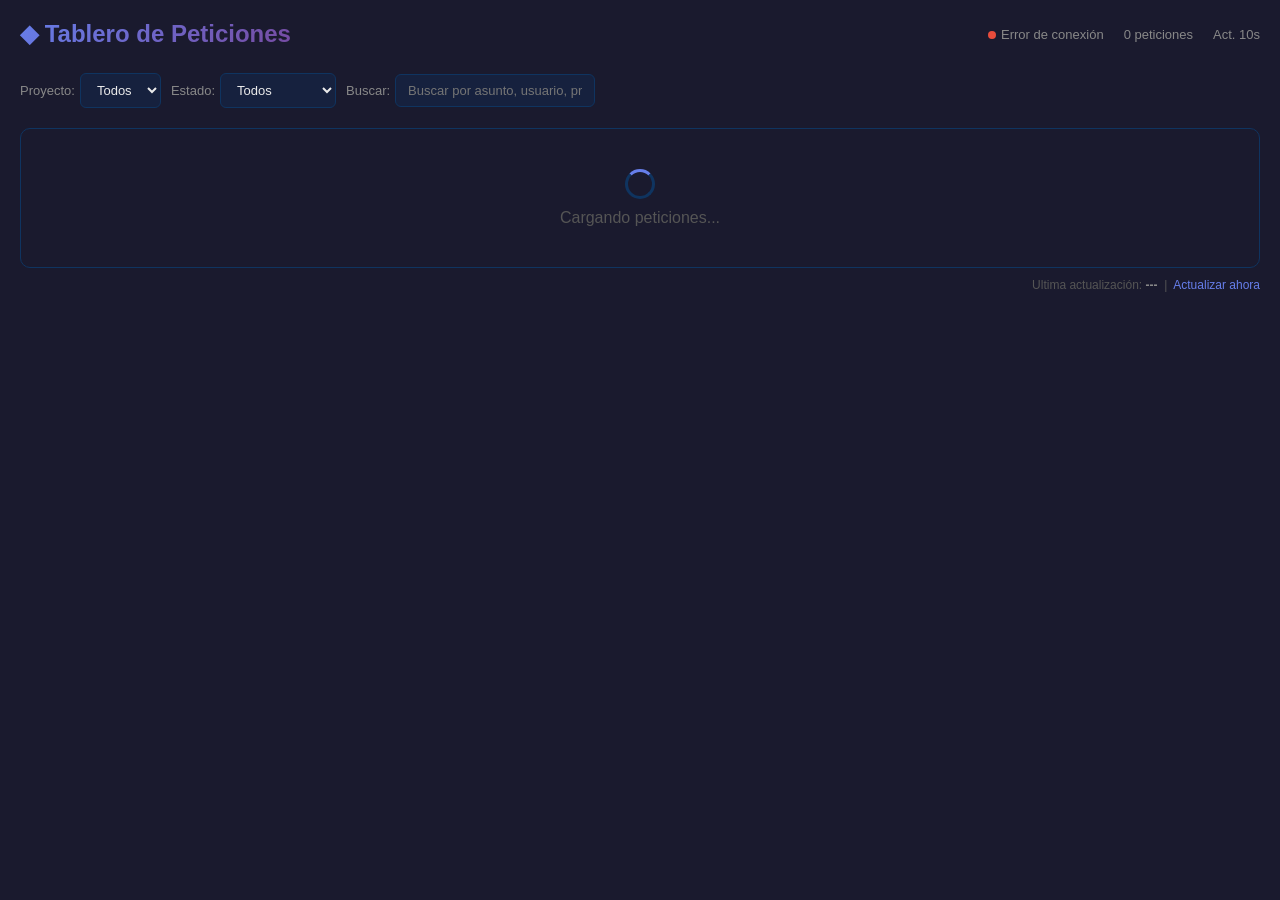
==== redmine/nginx/dashboard/index.html @ 4fbcb76f "feat: dashboard público de peticiones Redmine con colores y alertas - Dashboard HTML+JS que consume " ====
<!DOCTYPE html>
<html lang="es">
<head>
<meta charset="UTF-8">
<meta name="viewport" content="width=device-width, initial-scale=1.0">
<title>Redmine - Tablero de Peticiones</title>
<style>
*{margin:0;padding:0;box-sizing:border-box}
body{font-family:-apple-system,BlinkMacSystemFont,'Segoe UI',Roboto,sans-serif;background:#1a1a2e;color:#eaeaea;padding:20px}

/* Alertas */
#alert-container{position:fixed;top:0;left:0;right:0;z-index:1000}
.alert{background:#e74c3c;color:#fff;padding:15px 20px;text-align:center;font-size:16px;font-weight:600;
  box-shadow:0 4px 15px rgba(231,76,60,.4);animation:slideDown .5s ease;cursor:pointer}
.alert:hover{opacity:.9}
.alert.success{background:#27ae60;box-shadow:0 4px 15px rgba(39,174,96,.4)}
.alert.info{background:#3498db;box-shadow:0 4px 15px rgba(52,152,219,.4)}
@keyframes slideDown{from{transform:translateY(-100%)}to{transform:translateY(0)}}

/* Header */
.header{display:flex;justify-content:space-between;align-items:center;margin-bottom:25px;flex-wrap:wrap;gap:10px}
.header h1{font-size:24px;font-weight:700;background:linear-gradient(135deg,#667eea,#764ba2);-webkit-background-clip:text;
  -webkit-text-fill-color:transparent;background-clip:text}
.header .status-bar{display:flex;gap:20px;align-items:center;font-size:13px;color:#888}
.header .status-bar .dot{width:8px;height:8px;border-radius:50%;display:inline-block;margin-right:5px}
.header .status-bar .dot.green{background:#27ae60;animation:pulse 2s infinite}
.header .status-bar .dot.red{background:#e74c3c}
@keyframes pulse{0%{opacity:1}50%{opacity:.4}100%{opacity:1}}

/* Filtros */
.filters{display:flex;gap:10px;margin-bottom:20px;flex-wrap:wrap}
.filters select,.filters input{background:#16213e;border:1px solid #0f3460;color:#eaeaea;padding:8px 12px;
  border-radius:6px;font-size:13px;outline:none;transition:border .2s}
.filters select:focus,.filters input:focus{border-color:#667eea}
.filters input{flex:1;min-width:200px}
.filters label{font-size:13px;color:#888;display:flex;align-items:center;gap:5px}

/* Tabla */
.table-container{overflow-x:auto;border-radius:10px;border:1px solid #0f3460}
table{width:100%;border-collapse:collapse;font-size:14px}
thead{background:#16213e}
th{padding:12px 15px;text-align:left;font-size:12px;text-transform:uppercase;letter-spacing:.5px;color:#888;font-weight:600;
  cursor:pointer;user-select:none;white-space:nowrap}
th:hover{color:#eaeaea}
th .sort{font-size:10px;margin-left:3px}
td{padding:10px 15px;border-top:1px solid #0f3460;vertical-align:middle}
tr:hover td{background:rgba(102,126,234,.08)}
tr.new-row{animation:highlight 2s ease}
@keyframes highlight{0%{background:rgba(39,174,96,.2)}100%{background:transparent}}
tr.changed{animation:flash 2s ease}
@keyframes flash{0%{background:rgba(231,76,60,.2)}100%{background:transparent}}

/* Status badges */
.badge{display:inline-block;padding:4px 10px;border-radius:20px;font-size:12px;font-weight:600;white-space:nowrap}
.badge-nueva{background:#3498db;color:#fff}
.badge-iniciada{background:#f39c12;color:#fff}
.badge-en-revision{background:#9b59b6;color:#fff}
.badge-en-espera{background:#7f8c8d;color:#fff}
.badge-terminada{background:#27ae60;color:#fff}
.badge-cerrada{background:#2c3e50;color:#fff}

/* Priority */
.priority{font-size:12px;font-weight:600;padding:2px 8px;border-radius:4px}
.p-low{color:#27ae60}.p-normal{color:#f39c12}.p-high{color:#e67e22}.p-urgent{color:#e74c3c}.p-immediate{color:#c0392b;font-weight:800}

/* Proyecto badge */
.project-badge{font-size:11px;padding:2px 8px;border-radius:4px;background:#0f3460;color:#eaeaea;white-space:nowrap}

/* Responsive */
@media(max-width:768px){
  body{padding:10px}
  .header h1{font-size:18px}
  th,td{padding:8px 10px;font-size:12px}
}

/* Empty state */
.empty{text-align:center;padding:60px 20px;color:#555}
.empty .icon{font-size:48px;margin-bottom:15px}

/* Loading */
.loading{text-align:center;padding:40px;color:#555}
.spinner{width:30px;height:30px;border:3px solid #0f3460;border-top-color:#667eea;border-radius:50%;animation:spin .8s linear infinite;margin:0 auto 10px}
@keyframes spin{to{transform:rotate(360deg)}}

/* Last updated */
.last-updated{text-align:right;font-size:12px;color:#555;margin-top:10px}
.last-updated .time{color:#888;font-weight:600}

/* Notificacion browser */
.notification-banner{position:fixed;bottom:20px;right:20px;background:#16213e;border:1px solid #0f3460;
  border-radius:10px;padding:15px 20px;max-width:350px;box-shadow:0 4px 20px rgba(0,0,0,.4);z-index:999;
  display:none;animation:slideUp .3s ease}
@keyframes slideUp{from{transform:translateY(20px);opacity:0}to{transform:translateY(0);opacity:1}}
.notification-banner.show{display:block}
.notification-banner .title{font-size:14px;font-weight:600;color:#667eea;margin-bottom:5px}
.notification-banner .msg{font-size:13px;color:#ccc}
.notification-banner .close{position:absolute;top:8px;right:10px;background:none;border:none;color:#888;cursor:pointer;font-size:16px}
</style>
</head>
<body>

<div id="alert-container"></div>
<div id="notification-banner" class="notification-banner">
  <button class="close" onclick="this.parentElement.classList.remove('show')">&times;</button>
  <div class="title" id="notif-title"></div>
  <div class="msg" id="notif-msg"></div>
</div>

<div class="header">
  <h1>&#9670; Tablero de Peticiones</h1>
  <div class="status-bar">
    <span><span class="dot green" id="status-dot"></span><span id="status-text">Conectando...</span></span>
    <span id="issue-count">0 peticiones</span>
    <span id="update-interval">Act. 10s</span>
  </div>
</div>

<div class="filters">
  <label>Proyecto:
    <select id="filter-project" onchange="applyFilters()">
      <option value="">Todos</option>
    </select>
  </label>
  <label>Estado:
    <select id="filter-status" onchange="applyFilters()">
      <option value="">Todos</option>
      <option value="Nueva">Nueva</option>
      <option value="Iniciada">Iniciada</option>
      <option value="En Revisi&oacute;n">En Revisi&oacute;n</option>
      <option value="En Espera">En Espera</option>
      <option value="Terminada">Terminada</option>
      <option value="Cerrada">Cerrada</option>
    </select>
  </label>
  <label>Buscar:
    <input type="text" id="filter-search" placeholder="Buscar por asunto, usuario, proyecto..." oninput="applyFilters()">
  </label>
</div>

<div id="table-container" class="table-container">
  <div class="loading" id="loading-state">
    <div class="spinner"></div>
    <div>Cargando peticiones...</div>
  </div>
</div>

<div class="last-updated">
  Ultima actualizaci&oacute;n: <span class="time" id="last-updated">---</span>
  &nbsp;|&nbsp; <a href="#" onclick="forceRefresh();return false" style="color:#667eea;text-decoration:none">Actualizar ahora</a>
</div>

<script>
const API_KEY = '9fff064f6e505e02530a806279a2594ef5aa90e9';
const API_BASE = window.location.origin;
const POLL_INTERVAL = 10000;

let allIssues = [];
let previousHash = '';
let knownChanges = [];
let pollTimer = null;
let isFirstLoad = true;

// Map status names to CSS classes
function statusClass(name) {
  const map = {'Nueva':'nueva','Iniciada':'iniciada','En Revisi\u00f3n':'en-revision','En Espera':'en-espera','Terminada':'terminada','Cerrada':'cerrada'};
  return 'badge-'+ (map[name]||'nueva');
}

// Priority display
function priorityHtml(p) {
  const classes = {1:'p-low',2:'p-normal',3:'p-high',4:'p-urgent',5:'p-immediate'};
  const names = {1:'Baja',2:'Normal',3:'Alta',4:'Urgente',5:'Inmediata'};
  return '<span class="priority '+ (classes[p]||'p-normal') +'">'+ (names[p]||p) +'</span>';
}

// Time ago
function timeAgo(dateStr) {
  const diff = Date.now() - new Date(dateStr).getTime();
  const mins = Math.floor(diff/60000);
  if(mins<1) return 'ahora';
  if(mins<60) return mins+'m';
  const hrs = Math.floor(mins/60);
  if(hrs<24) return hrs+'h '+ (mins%60) +'m';
  return Math.floor(hrs/24)+'d';
}

// Show alert
function showAlert(msg, type) {
  const el = document.createElement('div');
  el.className = 'alert '+(type||'');
  el.textContent = msg;
  el.onclick = function(){this.remove()};
  document.getElementById('alert-container').appendChild(el);
  setTimeout(() => {if(el.parentNode) el.remove()}, 8000);
}

// Show notification banner
function showNotification(title, msg) {
  const banner = document.getElementById('notification-banner');
  document.getElementById('notif-title').textContent = title;
  document.getElementById('notif-msg').textContent = msg;
  banner.classList.add('show');
  setTimeout(() => banner.classList.remove('show'), 10000);
}

// Compute hash of current issue states
function computeHash(issues) {
  return issues.map(i => i.id+':'+i.status.name+':'+i.assigned_to+':'+i.subject).join('|');
}

// Detect and report changes
function detectChanges(newIssues) {
  const hash = computeHash(newIssues);
  if (isFirstLoad && hash) {
    previousHash = hash;
    isFirstLoad = false;
    return [];
  }
  if (hash === previousHash) return [];
  
  const changes = [];
  const oldMap = {};
  
  // Build old map from previous issues stored in session
  const oldIssues = JSON.parse(sessionStorage.getItem('rm_issues')||'[]');
  oldIssues.forEach(i => oldMap[i.id] = i);
  
  newIssues.forEach(issue => {
    if (oldMap[issue.id]) {
      if (oldMap[issue.id].status.name !== issue.status.name) {
        changes.push({
          type: 'status',
          issue: issue,
          from: oldMap[issue.id].status.name,
          to: issue.status.name,
          project: issue.project
        });
      }
    } else {
      changes.push({
        type: 'new',
        issue: issue,
        project: issue.project
      });
    }
  });
  
  previousHash = hash;
  return changes;
}

// Fetch issues from Redmine API
async function fetchIssues() {
  const url = API_BASE + '/issues.json?status_id=*&sort=updated_on:desc&limit=100&include=project,status,priority,author';
  try {
    const res = await fetch(url, {headers: {'X-Redmine-API-Key': API_KEY}});
    if (!res.ok) throw new Error('HTTP '+res.status);
    const data = await res.json();
    return data.issues.map(i => ({
      id: i.id,
      subject: i.subject,
      project: i.project.name,
      project_id: i.project.id,
      status: {name: i.status.name, id: i.status.id},
      priority: i.priority.id,
      author: i.author.name,
      assigned_to: i.assigned_to ? i.assigned_to.name : 'Sin asignar',
      created_on: i.created_on,
      updated_on: i.updated_on
    }));
  } catch(e) {
    console.error('Fetch error:', e);
    return null;
  }
}

// Render table
function renderIssues(issues) {
  const container = document.getElementById('table-container');
  
  if (!issues || issues.length === 0) {
    container.innerHTML = '<div class="empty"><div class="icon">📋</div>No hay peticiones</div>';
    document.getElementById('issue-count').textContent = '0 peticiones';
    return;
  }
  
  document.getElementById('issue-count').textContent = issues.length + ' peticion'+(issues.length!==1?'es':'');
  
  // Save for change detection
  sessionStorage.setItem('rm_issues', JSON.stringify(issues));
  
  let html = '<table><thead><tr>'+
    '<th onclick="sortBy(\'id\')"># <span class="sort">▼</span></th>'+
    '<th onclick="sortBy(\'project\')">Proyecto</th>'+
    '<th onclick="sortBy(\'subject\')">Asunto</th>'+
    '<th onclick="sortBy(\'status\')">Estado</th>'+
    '<th onclick="sortBy(\'priority\')">Prioridad</th>'+
    '<th onclick="sortBy(\'assigned\')">Asignado</th>'+
    '<th onclick="sortBy(\'updated\')">Actualizado</th>'+
    '</tr></thead><tbody>';
  
  issues.forEach(issue => {
    html += '<tr id="issue-'+issue.id+'">'+
      '<td style="font-weight:600;color:#667eea">#'+issue.id+'</td>'+
      '<td><span class="project-badge">'+escapeHtml(issue.project)+'</span></td>'+
      '<td><a href="'+API_BASE+'/issues/'+issue.id+'" target="_blank" style="color:#eaeaea;text-decoration:none">'+escapeHtml(issue.subject)+'</a></td>'+
      '<td><span class="badge '+statusClass(issue.status.name)+'">'+issue.status.name+'</span></td>'+
      '<td>'+priorityHtml(issue.priority)+'</td>'+
      '<td style="font-size:13px">'+escapeHtml(issue.assigned_to)+'</td>'+
      '<td style="font-size:12px;color:#888" title="'+issue.updated_on+'">'+timeAgo(issue.updated_on)+'</td>'+
      '</tr>';
  });
  
  html += '</tbody></table>';
  container.innerHTML = html;
}

function escapeHtml(t){return String(t).replace(/&/g,'&amp;').replace(/</g,'&lt;').replace(/>/g,'&gt;')}

// Apply filters
function applyFilters() {
  let filtered = [...allIssues];
  const proj = document.getElementById('filter-project').value;
  const status = document.getElementById('filter-status').value;
  const search = document.getElementById('filter-search').value.toLowerCase().normalize('NFD').replace(/[\u0300-\u036f]/g,'');
  
  if (proj) filtered = filtered.filter(i => i.project === proj);
  if (status) filtered = filtered.filter(i => i.status.name === status);
  if (search) filtered = filtered.filter(i => 
    i.subject.toLowerCase().normalize('NFD').replace(/[\u0300-\u036f]/g,'').includes(search) ||
    i.assigned_to.toLowerCase().normalize('NFD').replace(/[\u0300-\u036f]/g,'').includes(search) ||
    i.project.toLowerCase().normalize('NFD').replace(/[\u0300-\u036f]/g,'').includes(search) ||
    i.author.toLowerCase().normalize('NFD').replace(/[\u0300-\u036f]/g,'').includes(search)
  );
  
  renderIssues(filtered);
}

// Update projects filter
function updateProjectFilter(issues) {
  const projects = [...new Set(issues.map(i => i.project))].sort();
  const sel = document.getElementById('filter-project');
  const current = sel.value;
  sel.innerHTML = '<option value="">Todos</option>';
  projects.forEach(p => {
    sel.innerHTML += '<option value="'+p+'">'+p+'</option>';
  });
  if (current) sel.value = current;
}

// Sort
let sortField = 'updated_on';
let sortDir = -1;

function sortBy(field) {
  if (sortField === field) sortDir *= -1;
  else { sortField = field; sortDir = -1; }
  
  const sorted = [...allIssues].sort((a,b) => {
    let va = a[field]||'', vb = b[field]||'';
    if (field === 'id'||field === 'priority') {va=Number(va);vb=Number(vb)}
    else if (field === 'updated') {va=new Date(a.updated_on);vb=new Date(b.updated_on)}
    return (va<vb?-1:va>vb?1:0) * sortDir;
  });
  
  allIssues = sorted;
  applyFilters();
}

// Main update
async function updateDashboard() {
  const statusDot = document.getElementById('status-dot');
  const statusText = document.getElementById('status-text');
  
  statusDot.className = 'dot';
  statusText.textContent = 'Actualizando...';
  
  let issues = await fetchIssues();
  
  if (issues === null) {
    statusDot.className = 'dot red';
    statusText.textContent = 'Error de conexi\u00f3n';
    return;
  }
  
  statusDot.className = 'dot green';
  statusText.textContent = 'Conectado';
  document.getElementById('last-updated').textContent = new Date().toLocaleTimeString('es-AR');
  
  // Detect changes
  const changes = detectChanges(issues);
  
  if (changes.length > 0) {
    changes.forEach(change => {
      if (change.type === 'new') {
        showAlert('🆕 Nueva petici\u00f3n en '+change.project+': #'+change.issue.id+' - '+change.issue.subject, 'success');
        showNotification('Nueva petici\u00f3n', change.project+': '+change.issue.subject);
      } else if (change.type === 'status') {
        showAlert('🔄 Cambio de estado en '+change.project+': #'+change.issue.id+' pas\u00f3 de "'+change.from+'" a "'+change.to+'"', 'info');
        showNotification('Estado actualizado', change.project+': '+change.issue.subject+' → '+change.to);
      }
    });
    
    // Try browser notification
    if ('Notification' in window && Notification.permission === 'granted') {
      const last = changes[changes.length-1];
      new Notification('Redmine: '+last.project, {
        body: last.type==='new' ? 'Nueva: '+last.issue.subject : last.issue.subject+' → '+last.to,
        icon: 'data:image/svg+xml,<svg xmlns="http://www.w3.org/2000/svg" viewBox="0 0 100 100"><text y=".9em" font-size="90">🔔</text></svg>'
      });
    }
  }
  
  // Store for next comparison
  allIssues = issues;
  updateProjectFilter(issues);
  applyFilters();
}

// Force refresh
function forceRefresh() {
  clearTimeout(pollTimer);
  updateDashboard().then(() => {
    pollTimer = setTimeout(updateDashboard, POLL_INTERVAL);
  });
}

// Request notification permission
function requestNotifPermission() {
  if ('Notification' in window && Notification.permission === 'default') {
    Notification.requestPermission();
  }
}

// Init
async function init() {
  requestNotifPermission();
  await updateDashboard();
  pollTimer = setInterval(updateDashboard, POLL_INTERVAL);
}

init();
</script>
</body>
</html>
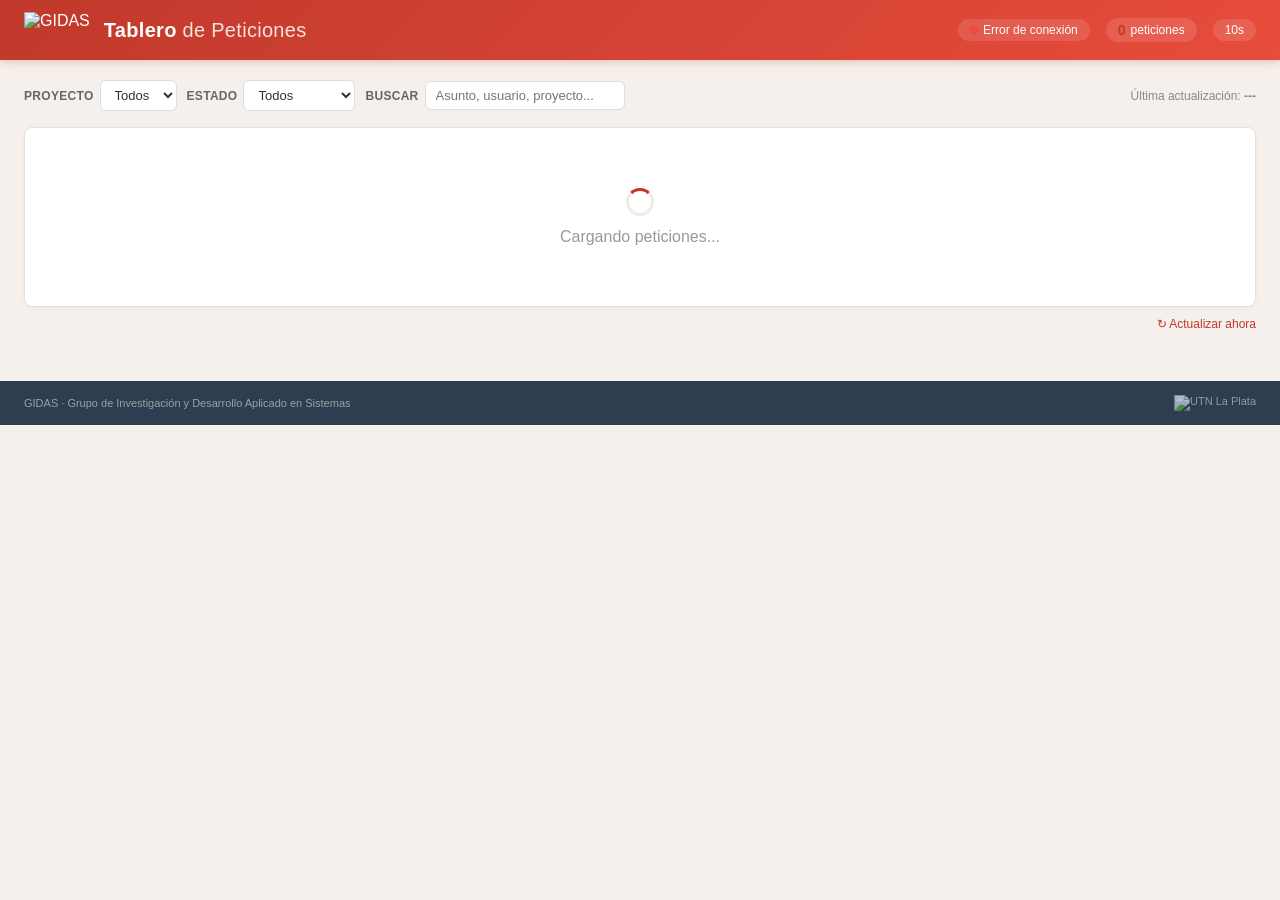
==== commit afebccaa: "feat: personalizar interfaz Redmine con theme GIDAS - logos, favicon, tonos rojo suave" ====
--- a/redmine/nginx/dashboard/index.html
+++ b/redmine/nginx/dashboard/index.html
@@ -3,198 +3,662 @@
 <head>
 <meta charset="UTF-8">
 <meta name="viewport" content="width=device-width, initial-scale=1.0">
-<title>Redmine - Tablero de Peticiones</title>
+<title>GIDAS · Tablero de Peticiones — Redmine</title>
+<link rel="icon" type="image/png" href="/theme-assets/favicon_utn.png">
 <style>
-*{margin:0;padding:0;box-sizing:border-box}
-body{font-family:-apple-system,BlinkMacSystemFont,'Segoe UI',Roboto,sans-serif;background:#1a1a2e;color:#eaeaea;padding:20px}
-
-/* Alertas */
-#alert-container{position:fixed;top:0;left:0;right:0;z-index:1000}
-.alert{background:#e74c3c;color:#fff;padding:15px 20px;text-align:center;font-size:16px;font-weight:600;
-  box-shadow:0 4px 15px rgba(231,76,60,.4);animation:slideDown .5s ease;cursor:pointer}
-.alert:hover{opacity:.9}
-.alert.success{background:#27ae60;box-shadow:0 4px 15px rgba(39,174,96,.4)}
-.alert.info{background:#3498db;box-shadow:0 4px 15px rgba(52,152,219,.4)}
-@keyframes slideDown{from{transform:translateY(-100%)}to{transform:translateY(0)}}
-
-/* Header */
-.header{display:flex;justify-content:space-between;align-items:center;margin-bottom:25px;flex-wrap:wrap;gap:10px}
-.header h1{font-size:24px;font-weight:700;background:linear-gradient(135deg,#667eea,#764ba2);-webkit-background-clip:text;
-  -webkit-text-fill-color:transparent;background-clip:text}
-.header .status-bar{display:flex;gap:20px;align-items:center;font-size:13px;color:#888}
-.header .status-bar .dot{width:8px;height:8px;border-radius:50%;display:inline-block;margin-right:5px}
-.header .status-bar .dot.green{background:#27ae60;animation:pulse 2s infinite}
-.header .status-bar .dot.red{background:#e74c3c}
-@keyframes pulse{0%{opacity:1}50%{opacity:.4}100%{opacity:1}}
-
-/* Filtros */
-.filters{display:flex;gap:10px;margin-bottom:20px;flex-wrap:wrap}
-.filters select,.filters input{background:#16213e;border:1px solid #0f3460;color:#eaeaea;padding:8px 12px;
-  border-radius:6px;font-size:13px;outline:none;transition:border .2s}
-.filters select:focus,.filters input:focus{border-color:#667eea}
-.filters input{flex:1;min-width:200px}
-.filters label{font-size:13px;color:#888;display:flex;align-items:center;gap:5px}
-
-/* Tabla */
-.table-container{overflow-x:auto;border-radius:10px;border:1px solid #0f3460}
-table{width:100%;border-collapse:collapse;font-size:14px}
-thead{background:#16213e}
-th{padding:12px 15px;text-align:left;font-size:12px;text-transform:uppercase;letter-spacing:.5px;color:#888;font-weight:600;
-  cursor:pointer;user-select:none;white-space:nowrap}
-th:hover{color:#eaeaea}
-th .sort{font-size:10px;margin-left:3px}
-td{padding:10px 15px;border-top:1px solid #0f3460;vertical-align:middle}
-tr:hover td{background:rgba(102,126,234,.08)}
-tr.new-row{animation:highlight 2s ease}
-@keyframes highlight{0%{background:rgba(39,174,96,.2)}100%{background:transparent}}
-tr.changed{animation:flash 2s ease}
-@keyframes flash{0%{background:rgba(231,76,60,.2)}100%{background:transparent}}
-
-/* Status badges */
-.badge{display:inline-block;padding:4px 10px;border-radius:20px;font-size:12px;font-weight:600;white-space:nowrap}
-.badge-nueva{background:#3498db;color:#fff}
-.badge-iniciada{background:#f39c12;color:#fff}
-.badge-en-revision{background:#9b59b6;color:#fff}
-.badge-en-espera{background:#7f8c8d;color:#fff}
-.badge-terminada{background:#27ae60;color:#fff}
-.badge-cerrada{background:#2c3e50;color:#fff}
-
-/* Priority */
-.priority{font-size:12px;font-weight:600;padding:2px 8px;border-radius:4px}
-.p-low{color:#27ae60}.p-normal{color:#f39c12}.p-high{color:#e67e22}.p-urgent{color:#e74c3c}.p-immediate{color:#c0392b;font-weight:800}
-
-/* Proyecto badge */
-.project-badge{font-size:11px;padding:2px 8px;border-radius:4px;background:#0f3460;color:#eaeaea;white-space:nowrap}
-
-/* Responsive */
-@media(max-width:768px){
-  body{padding:10px}
-  .header h1{font-size:18px}
-  th,td{padding:8px 10px;font-size:12px}
-}
-
-/* Empty state */
-.empty{text-align:center;padding:60px 20px;color:#555}
-.empty .icon{font-size:48px;margin-bottom:15px}
-
-/* Loading */
-.loading{text-align:center;padding:40px;color:#555}
-.spinner{width:30px;height:30px;border:3px solid #0f3460;border-top-color:#667eea;border-radius:50%;animation:spin .8s linear infinite;margin:0 auto 10px}
-@keyframes spin{to{transform:rotate(360deg)}}
-
-/* Last updated */
-.last-updated{text-align:right;font-size:12px;color:#555;margin-top:10px}
-.last-updated .time{color:#888;font-weight:600}
-
-/* Notificacion browser */
-.notification-banner{position:fixed;bottom:20px;right:20px;background:#16213e;border:1px solid #0f3460;
-  border-radius:10px;padding:15px 20px;max-width:350px;box-shadow:0 4px 20px rgba(0,0,0,.4);z-index:999;
-  display:none;animation:slideUp .3s ease}
-@keyframes slideUp{from{transform:translateY(20px);opacity:0}to{transform:translateY(0);opacity:1}}
-.notification-banner.show{display:block}
-.notification-banner .title{font-size:14px;font-weight:600;color:#667eea;margin-bottom:5px}
-.notification-banner .msg{font-size:13px;color:#ccc}
-.notification-banner .close{position:absolute;top:8px;right:10px;background:none;border:none;color:#888;cursor:pointer;font-size:16px}
+/* ============================================================
+   GIDAS Dashboard — Soft Red Theme
+   ============================================================ */
+*, *::before, *::after { margin:0; padding:0; box-sizing:border-box; }
+
+body {
+  font-family: -apple-system, BlinkMacSystemFont, "Segoe UI", Roboto, Oxygen,
+               Ubuntu, Cantarell, "Fira Sans", "Droid Sans", Helvetica, Arial,
+               sans-serif;
+  background: #f5f0eb;
+  color: #333;
+  min-height: 100vh;
+}
+
+/* ============================================
+   Header
+   ============================================ */
+.header {
+  background: linear-gradient(135deg, #c0392b 0%, #e74c3c 100%);
+  color: #fff;
+  padding: 12px 24px;
+  display: flex;
+  align-items: center;
+  justify-content: space-between;
+  flex-wrap: wrap;
+  gap: 12px;
+  box-shadow: 0 2px 8px rgba(192,57,43,0.25);
+}
+
+.header-brand {
+  display: flex;
+  align-items: center;
+  gap: 14px;
+}
+
+.header-brand .logo-gidas {
+  height: 36px;
+  width: auto;
+}
+
+.header-brand h1 {
+  font-size: 20px;
+  font-weight: 700;
+  letter-spacing: 0.3px;
+}
+
+.header-brand h1 span {
+  font-weight: 300;
+  opacity: 0.85;
+}
+
+.header-status {
+  display: flex;
+  align-items: center;
+  gap: 16px;
+  font-size: 12px;
+}
+
+.header-status .status-item {
+  display: flex;
+  align-items: center;
+  gap: 5px;
+  background: rgba(255,255,255,0.12);
+  padding: 4px 12px;
+  border-radius: 14px;
+}
+
+.status-dot {
+  width: 8px;
+  height: 8px;
+  border-radius: 50%;
+  display: inline-block;
+}
+.status-dot.green { background: #2ecc71; box-shadow: 0 0 6px rgba(46,204,113,0.5); }
+.status-dot.red   { background: #e74c3c; box-shadow: 0 0 6px rgba(231,76,60,0.5); }
+.status-dot.green.animate { animation: pulse-dot 2s infinite; }
+@keyframes pulse-dot {
+  0%, 100% { opacity: 1; }
+  50%      { opacity: 0.4; }
+}
+
+/* ============================================
+   Alert Container
+   ============================================ */
+#alert-container { position: fixed; top: 0; left: 0; right: 0; z-index: 1000; }
+.alert {
+  color: #fff;
+  padding: 14px 24px;
+  text-align: center;
+  font-size: 14px;
+  font-weight: 600;
+  animation: alert-slide .4s ease;
+  cursor: pointer;
+  box-shadow: 0 4px 12px rgba(0,0,0,0.15);
+}
+.alert:hover { opacity: 0.9; }
+.alert.success { background: #27ae60; }
+.alert.info    { background: #2980b9; }
+.alert.warning { background: #e67e22; }
+@keyframes alert-slide {
+  from { transform: translateY(-100%); }
+  to   { transform: translateY(0); }
+}
+
+/* ============================================
+   Main Content
+   ============================================ */
+.container {
+  max-width: 1400px;
+  margin: 0 auto;
+  padding: 20px 24px;
+}
+
+/* Toolbar */
+.toolbar {
+  display: flex;
+  align-items: center;
+  justify-content: space-between;
+  flex-wrap: wrap;
+  gap: 12px;
+  margin-bottom: 16px;
+}
+
+.toolbar-left {
+  display: flex;
+  align-items: center;
+  gap: 10px;
+  flex-wrap: wrap;
+}
+
+.toolbar-right {
+  display: flex;
+  align-items: center;
+  gap: 12px;
+  font-size: 12px;
+  color: #888;
+}
+
+/* Filters */
+.filter-group {
+  display: flex;
+  align-items: center;
+  gap: 6px;
+}
+
+.filter-group label {
+  font-size: 12px;
+  font-weight: 600;
+  color: #666;
+  text-transform: uppercase;
+  letter-spacing: 0.3px;
+}
+
+.filter-group select,
+.filter-group input {
+  background: #fff;
+  border: 1px solid #ddd;
+  color: #333;
+  padding: 6px 10px;
+  border-radius: 6px;
+  font-size: 13px;
+  outline: none;
+  transition: border-color .2s, box-shadow .2s;
+}
+
+.filter-group select:focus,
+.filter-group input:focus {
+  border-color: #c0392b;
+  box-shadow: 0 0 0 2px rgba(192,57,43,0.12);
+}
+
+.filter-group input {
+  width: 200px;
+}
+
+/* ============================================
+   Table
+   ============================================ */
+.table-wrapper {
+  background: #fff;
+  border-radius: 8px;
+  border: 1px solid #e8e0d8;
+  overflow: hidden;
+  box-shadow: 0 1px 4px rgba(0,0,0,0.04);
+}
+
+table {
+  width: 100%;
+  border-collapse: collapse;
+  font-size: 13px;
+}
+
+thead {
+  background: #faf5f0;
+}
+
+th {
+  padding: 10px 14px;
+  text-align: left;
+  font-size: 11px;
+  text-transform: uppercase;
+  letter-spacing: 0.5px;
+  color: #888;
+  font-weight: 700;
+  cursor: pointer;
+  user-select: none;
+  white-space: nowrap;
+  border-bottom: 2px solid #c0392b;
+  transition: color .15s;
+}
+
+th:hover { color: #c0392b; }
+
+th .sort-marker {
+  font-size: 9px;
+  margin-left: 4px;
+  opacity: 0.5;
+}
+
+th:hover .sort-marker { opacity: 1; }
+
+td {
+  padding: 9px 14px;
+  border-top: 1px solid #f0ebe5;
+  vertical-align: middle;
+}
+
+tbody tr {
+  transition: background .15s;
+}
+
+tbody tr:nth-child(even) td {
+  background: #fcfaf8;
+}
+
+tbody tr:hover td {
+  background: #fdedec;
+}
+
+tbody tr.new-row td {
+  animation: row-highlight 3s ease;
+}
+
+@keyframes row-highlight {
+  0%   { background: rgba(231,76,60,0.08); }
+  100% { background: transparent; }
+}
+
+tbody tr.changed td {
+  animation: row-flash 3s ease;
+}
+
+@keyframes row-flash {
+  0%   { background: rgba(192,57,43,0.12); }
+  100% { background: transparent; }
+}
+
+/* ============================================
+   Status Badges
+   ============================================ */
+.badge {
+  display: inline-block;
+  padding: 3px 10px;
+  border-radius: 12px;
+  font-size: 11px;
+  font-weight: 600;
+  white-space: nowrap;
+  letter-spacing: 0.2px;
+}
+
+.badge-nueva       { background: #dbeafe; color: #1e40af; }
+.badge-iniciada    { background: #fef3c7; color: #92400e; }
+.badge-en-revision { background: #ede9fe; color: #5b21b6; }
+.badge-en-espera   { background: #f3f4f6; color: #4b5563; }
+.badge-terminada   { background: #d1fae5; color: #065f46; }
+.badge-cerrada     { background: #e5e7eb; color: #374151; }
+
+/* ============================================
+   Priority
+   ============================================ */
+.priority {
+  font-size: 11px;
+  font-weight: 600;
+  padding: 2px 8px;
+  border-radius: 4px;
+  display: inline-block;
+}
+
+.priority.p-low      { background: #d1fae5; color: #065f46; }
+.priority.p-normal   { background: #fef3c7; color: #92400e; }
+.priority.p-high     { background: #ffedd5; color: #9a3412; }
+.priority.p-urgent   { background: #fce4ec; color: #b71c1c; }
+.priority.p-immediate {
+  background: #c0392b;
+  color: #fff;
+  font-weight: 700;
+}
+
+/* ============================================
+   Project Badge
+   ============================================ */
+.project-badge {
+  font-size: 11px;
+  padding: 2px 8px;
+  border-radius: 4px;
+  background: #f0ebe5;
+  color: #666;
+  white-space: nowrap;
+  font-weight: 500;
+}
+
+/* Issue link */
+.issue-link {
+  color: #2471a3;
+  text-decoration: none;
+  font-weight: 500;
+}
+.issue-link:hover {
+  color: #c0392b;
+  text-decoration: underline;
+}
+
+/* ============================================
+   Count
+   ============================================ */
+.issue-count {
+  font-weight: 700;
+  font-size: 14px;
+  color: #c0392b;
+}
+
+/* ============================================
+   States
+   ============================================ */
+.loading {
+  text-align: center;
+  padding: 60px 20px;
+  color: #999;
+}
+
+.spinner {
+  width: 28px;
+  height: 28px;
+  border: 3px solid #f0ebe5;
+  border-top-color: #c0392b;
+  border-radius: 50%;
+  animation: spin .7s linear infinite;
+  margin: 0 auto 12px;
+}
+
+@keyframes spin { to { transform: rotate(360deg); } }
+
+.empty {
+  text-align: center;
+  padding: 60px 20px;
+  color: #aaa;
+}
+
+.empty .empty-icon {
+  font-size: 40px;
+  margin-bottom: 10px;
+  opacity: 0.5;
+}
+
+/* ============================================
+   Last Updated
+   ============================================ */
+.last-updated {
+  text-align: right;
+  font-size: 12px;
+  color: #999;
+  margin-top: 10px;
+}
+
+.last-updated .time {
+  color: #666;
+  font-weight: 600;
+}
+
+.refresh-link {
+  color: #c0392b;
+  text-decoration: none;
+  font-weight: 500;
+}
+
+.refresh-link:hover {
+  text-decoration: underline;
+}
+
+/* ============================================
+   Notification Banner
+   ============================================ */
+.notification-banner {
+  position: fixed;
+  bottom: 20px;
+  right: 20px;
+  background: #fff;
+  border: 1px solid #e0d8d0;
+  border-radius: 10px;
+  padding: 14px 18px;
+  max-width: 340px;
+  box-shadow: 0 6px 24px rgba(0,0,0,0.12);
+  z-index: 999;
+  display: none;
+  animation: banner-up .3s ease;
+}
+
+.notification-banner.show { display: block; }
+
+@keyframes banner-up {
+  from { transform: translateY(16px); opacity: 0; }
+  to   { transform: translateY(0); opacity: 1; }
+}
+
+.notif-title {
+  font-size: 13px;
+  font-weight: 700;
+  color: #c0392b;
+  margin-bottom: 4px;
+}
+
+.notif-msg {
+  font-size: 12px;
+  color: #666;
+}
+
+.notif-close {
+  position: absolute;
+  top: 6px;
+  right: 8px;
+  background: none;
+  border: none;
+  color: #ccc;
+  cursor: pointer;
+  font-size: 16px;
+  line-height: 1;
+}
+
+.notif-close:hover { color: #666; }
+
+/* ============================================
+   Footer
+   ============================================ */
+.footer {
+  background: #2c3e50;
+  color: #95a5a6;
+  font-size: 11px;
+  padding: 14px 24px;
+  display: flex;
+  align-items: center;
+  justify-content: space-between;
+  flex-wrap: wrap;
+  gap: 10px;
+  margin-top: 30px;
+}
+
+.footer .logo-utn {
+  height: 22px;
+  width: auto;
+  opacity: 0.7;
+}
+
+.footer a {
+  color: #bdc3c7;
+  text-decoration: none;
+}
+
+.footer a:hover { color: #fff; }
+
+/* ============================================
+   Responsive
+   ============================================ */
+@media (max-width: 900px) {
+  .header { padding: 10px 16px; }
+  .container { padding: 14px 16px; }
+  .header-brand h1 { font-size: 16px; }
+  .header-brand .logo-gidas { height: 28px; }
+  .filter-group input { width: 140px; }
+}
+
+@media (max-width: 600px) {
+  .header { flex-direction: column; align-items: flex-start; }
+  .header-status { width: 100%; justify-content: flex-start; flex-wrap: wrap; }
+  .toolbar { flex-direction: column; align-items: flex-start; }
+  .filter-group input { width: 100%; }
+  th, td { padding: 7px 10px; font-size: 12px; }
+  .footer { flex-direction: column; text-align: center; }
+}
+
+/* ============================================
+   Scrollbar
+   ============================================ */
+::-webkit-scrollbar { width: 7px; }
+::-webkit-scrollbar-track { background: #f5f0eb; }
+::-webkit-scrollbar-thumb { background: #ddd; border-radius: 4px; }
+::-webkit-scrollbar-thumb:hover { background: #c0392b; }
 </style>
 </head>
 <body>
 
+<!-- Alert Container -->
 <div id="alert-container"></div>
+
+<!-- Notification Banner -->
 <div id="notification-banner" class="notification-banner">
-  <button class="close" onclick="this.parentElement.classList.remove('show')">&times;</button>
-  <div class="title" id="notif-title"></div>
-  <div class="msg" id="notif-msg"></div>
+  <button class="notif-close" onclick="this.parentElement.classList.remove('show')">&times;</button>
+  <div class="notif-title" id="notif-title"></div>
+  <div class="notif-msg" id="notif-msg"></div>
 </div>
 
-<div class="header">
-  <h1>&#9670; Tablero de Peticiones</h1>
-  <div class="status-bar">
-    <span><span class="dot green" id="status-dot"></span><span id="status-text">Conectando...</span></span>
-    <span id="issue-count">0 peticiones</span>
-    <span id="update-interval">Act. 10s</span>
+<!-- Header -->
+<header class="header">
+  <div class="header-brand">
+    <img class="logo-gidas" src="/theme-assets/logo-gidas.png" alt="GIDAS">
+    <h1>Tablero <span>de Peticiones</span></h1>
   </div>
+  <div class="header-status">
+    <div class="status-item">
+      <span class="status-dot green" id="status-dot"></span>
+      <span id="status-text">Conectando...</span>
+    </div>
+    <div class="status-item">
+      <span class="issue-count" id="issue-count">0</span>
+      <span>peticiones</span>
+    </div>
+    <div class="status-item">
+      <span id="update-interval">10s</span>
+    </div>
+  </div>
+</header>
+
+<!-- Main Content -->
+<div class="container">
+
+  <!-- Toolbar -->
+  <div class="toolbar">
+    <div class="toolbar-left">
+      <div class="filter-group">
+        <label for="filter-project">Proyecto</label>
+        <select id="filter-project" onchange="applyFilters()">
+          <option value="">Todos</option>
+        </select>
+      </div>
+      <div class="filter-group">
+        <label for="filter-status">Estado</label>
+        <select id="filter-status" onchange="applyFilters()">
+          <option value="">Todos</option>
+          <option value="Nueva">Nueva</option>
+          <option value="Iniciada">Iniciada</option>
+          <option value="En Revisión">En Revisión</option>
+          <option value="En Espera">En Espera</option>
+          <option value="Terminada">Terminada</option>
+          <option value="Cerrada">Cerrada</option>
+        </select>
+      </div>
+      <div class="filter-group">
+        <label for="filter-search">Buscar</label>
+        <input type="text" id="filter-search" placeholder="Asunto, usuario, proyecto..." oninput="applyFilters()">
+      </div>
+    </div>
+    <div class="toolbar-right">
+      <span id="last-updated-label">Última actualización: <strong id="last-updated">---</strong></span>
+    </div>
+  </div>
+
+  <!-- Table -->
+  <div class="table-wrapper" id="table-container">
+    <div class="loading" id="loading-state">
+      <div class="spinner"></div>
+      <div>Cargando peticiones...</div>
+    </div>
+  </div>
+
+  <div class="last-updated">
+    <a href="#" class="refresh-link" onclick="forceRefresh();return false">↻ Actualizar ahora</a>
+  </div>
+
 </div>
 
-<div class="filters">
-  <label>Proyecto:
-    <select id="filter-project" onchange="applyFilters()">
-      <option value="">Todos</option>
-    </select>
-  </label>
-  <label>Estado:
-    <select id="filter-status" onchange="applyFilters()">
-      <option value="">Todos</option>
-      <option value="Nueva">Nueva</option>
-      <option value="Iniciada">Iniciada</option>
-      <option value="En Revisi&oacute;n">En Revisi&oacute;n</option>
-      <option value="En Espera">En Espera</option>
-      <option value="Terminada">Terminada</option>
-      <option value="Cerrada">Cerrada</option>
-    </select>
-  </label>
-  <label>Buscar:
-    <input type="text" id="filter-search" placeholder="Buscar por asunto, usuario, proyecto..." oninput="applyFilters()">
-  </label>
-</div>
-
-<div id="table-container" class="table-container">
-  <div class="loading" id="loading-state">
-    <div class="spinner"></div>
-    <div>Cargando peticiones...</div>
-  </div>
-</div>
-
-<div class="last-updated">
-  Ultima actualizaci&oacute;n: <span class="time" id="last-updated">---</span>
-  &nbsp;|&nbsp; <a href="#" onclick="forceRefresh();return false" style="color:#667eea;text-decoration:none">Actualizar ahora</a>
-</div>
+<!-- Footer -->
+<footer class="footer">
+  <span>GIDAS · Grupo de Investigación y Desarrollo Aplicado en Sistemas</span>
+  <span>
+    <a href="https://www.frlp.utn.edu.ar" target="_blank" rel="noopener">
+      <img class="logo-utn" src="/theme-assets/logo_utn.svg" alt="UTN La Plata">
+    </a>
+  </span>
+</footer>
 
 <script>
+// ================================================================
+// Redmine Dashboard — real-time issue tracker
+// ================================================================
+
 const API_KEY = '9fff064f6e505e02530a806279a2594ef5aa90e9';
 const API_BASE = window.location.origin;
 const POLL_INTERVAL = 10000;
 
 let allIssues = [];
 let previousHash = '';
-let knownChanges = [];
 let pollTimer = null;
 let isFirstLoad = true;
 
-// Map status names to CSS classes
+// --- Helpers ---
+
 function statusClass(name) {
-  const map = {'Nueva':'nueva','Iniciada':'iniciada','En Revisi\u00f3n':'en-revision','En Espera':'en-espera','Terminada':'terminada','Cerrada':'cerrada'};
-  return 'badge-'+ (map[name]||'nueva');
-}
-
-// Priority display
+  const map = {
+    'Nueva': 'nueva',
+    'Iniciada': 'iniciada',
+    'En Revisión': 'en-revision',
+    'En Espera': 'en-espera',
+    'Terminada': 'terminada',
+    'Cerrada': 'cerrada'
+  };
+  return 'badge-' + (map[name] || 'nueva');
+}
+
 function priorityHtml(p) {
   const classes = {1:'p-low',2:'p-normal',3:'p-high',4:'p-urgent',5:'p-immediate'};
-  const names = {1:'Baja',2:'Normal',3:'Alta',4:'Urgente',5:'Inmediata'};
-  return '<span class="priority '+ (classes[p]||'p-normal') +'">'+ (names[p]||p) +'</span>';
-}
-
-// Time ago
+  const names   = {1:'Baja',2:'Normal',3:'Alta',4:'Urgente',5:'Inmediata'};
+  const cls = classes[p] || 'p-normal';
+  return `<span class="priority ${cls}">${names[p] || p}</span>`;
+}
+
 function timeAgo(dateStr) {
   const diff = Date.now() - new Date(dateStr).getTime();
-  const mins = Math.floor(diff/60000);
-  if(mins<1) return 'ahora';
-  if(mins<60) return mins+'m';
-  const hrs = Math.floor(mins/60);
-  if(hrs<24) return hrs+'h '+ (mins%60) +'m';
-  return Math.floor(hrs/24)+'d';
-}
-
-// Show alert
+  const mins = Math.floor(diff / 60000);
+  if (mins < 1) return 'ahora';
+  if (mins < 60) return mins + 'm';
+  const hrs = Math.floor(mins / 60);
+  if (hrs < 24) return hrs + 'h ' + (mins % 60) + 'm';
+  return Math.floor(hrs / 24) + 'd';
+}
+
+function escapeHtml(t) {
+  return String(t)
+    .replace(/&/g, '&amp;')
+    .replace(/</g, '&lt;')
+    .replace(/>/g, '&gt;')
+    .replace(/"/g, '&quot;');
+}
+
+// --- Notifications ---
+
 function showAlert(msg, type) {
   const el = document.createElement('div');
-  el.className = 'alert '+(type||'');
+  el.className = 'alert ' + (type || '');
   el.textContent = msg;
-  el.onclick = function(){this.remove()};
+  el.onclick = function() { this.remove(); };
   document.getElementById('alert-container').appendChild(el);
-  setTimeout(() => {if(el.parentNode) el.remove()}, 8000);
-}
-
-// Show notification banner
+  setTimeout(() => { if (el.parentNode) el.remove(); }, 8000);
+}
+
 function showNotification(title, msg) {
   const banner = document.getElementById('notification-banner');
   document.getElementById('notif-title').textContent = title;
@@ -203,12 +667,12 @@
   setTimeout(() => banner.classList.remove('show'), 10000);
 }
 
-// Compute hash of current issue states
+// --- Change detection ---
+
 function computeHash(issues) {
-  return issues.map(i => i.id+':'+i.status.name+':'+i.assigned_to+':'+i.subject).join('|');
-}
-
-// Detect and report changes
+  return issues.map(i => i.id + ':' + i.status.name + ':' + i.assigned_to + ':' + i.subject).join('|');
+}
+
 function detectChanges(newIssues) {
   const hash = computeHash(newIssues);
   if (isFirstLoad && hash) {
@@ -217,207 +681,207 @@
     return [];
   }
   if (hash === previousHash) return [];
-  
+
   const changes = [];
+  const oldIssues = JSON.parse(sessionStorage.getItem('rm_issues') || '[]');
   const oldMap = {};
-  
-  // Build old map from previous issues stored in session
-  const oldIssues = JSON.parse(sessionStorage.getItem('rm_issues')||'[]');
   oldIssues.forEach(i => oldMap[i.id] = i);
-  
+
   newIssues.forEach(issue => {
     if (oldMap[issue.id]) {
       if (oldMap[issue.id].status.name !== issue.status.name) {
         changes.push({
-          type: 'status',
-          issue: issue,
-          from: oldMap[issue.id].status.name,
-          to: issue.status.name,
+          type: 'status', issue: issue,
+          from: oldMap[issue.id].status.name, to: issue.status.name,
           project: issue.project
         });
       }
     } else {
-      changes.push({
-        type: 'new',
-        issue: issue,
-        project: issue.project
-      });
+      changes.push({ type: 'new', issue: issue, project: issue.project });
     }
   });
-  
+
   previousHash = hash;
   return changes;
 }
 
-// Fetch issues from Redmine API
+// --- Data fetching ---
+
 async function fetchIssues() {
   const url = API_BASE + '/issues.json?status_id=*&sort=updated_on:desc&limit=100&include=project,status,priority,author';
   try {
-    const res = await fetch(url, {headers: {'X-Redmine-API-Key': API_KEY}});
-    if (!res.ok) throw new Error('HTTP '+res.status);
+    const res = await fetch(url, { headers: { 'X-Redmine-API-Key': API_KEY } });
+    if (!res.ok) throw new Error('HTTP ' + res.status);
     const data = await res.json();
     return data.issues.map(i => ({
       id: i.id,
       subject: i.subject,
       project: i.project.name,
       project_id: i.project.id,
-      status: {name: i.status.name, id: i.status.id},
+      status: { name: i.status.name, id: i.status.id },
       priority: i.priority.id,
       author: i.author.name,
       assigned_to: i.assigned_to ? i.assigned_to.name : 'Sin asignar',
       created_on: i.created_on,
       updated_on: i.updated_on
     }));
-  } catch(e) {
+  } catch (e) {
     console.error('Fetch error:', e);
     return null;
   }
 }
 
-// Render table
+// --- Rendering ---
+
 function renderIssues(issues) {
   const container = document.getElementById('table-container');
-  
+
   if (!issues || issues.length === 0) {
-    container.innerHTML = '<div class="empty"><div class="icon">📋</div>No hay peticiones</div>';
-    document.getElementById('issue-count').textContent = '0 peticiones';
+    container.innerHTML = '<div class="empty"><div class="empty-icon">📋</div>No hay peticiones</div>';
+    document.getElementById('issue-count').textContent = '0';
     return;
   }
-  
-  document.getElementById('issue-count').textContent = issues.length + ' peticion'+(issues.length!==1?'es':'');
-  
-  // Save for change detection
+
+  document.getElementById('issue-count').textContent = issues.length;
   sessionStorage.setItem('rm_issues', JSON.stringify(issues));
-  
-  let html = '<table><thead><tr>'+
-    '<th onclick="sortBy(\'id\')"># <span class="sort">▼</span></th>'+
-    '<th onclick="sortBy(\'project\')">Proyecto</th>'+
-    '<th onclick="sortBy(\'subject\')">Asunto</th>'+
-    '<th onclick="sortBy(\'status\')">Estado</th>'+
-    '<th onclick="sortBy(\'priority\')">Prioridad</th>'+
-    '<th onclick="sortBy(\'assigned\')">Asignado</th>'+
-    '<th onclick="sortBy(\'updated\')">Actualizado</th>'+
+
+  let html = '<table><thead><tr>' +
+    '<th onclick="sortBy(\'id\')"># <span class="sort-marker">▼</span></th>' +
+    '<th onclick="sortBy(\'project\')">Proyecto</th>' +
+    '<th onclick="sortBy(\'subject\')">Asunto</th>' +
+    '<th onclick="sortBy(\'status\')">Estado</th>' +
+    '<th onclick="sortBy(\'priority\')">Prioridad</th>' +
+    '<th onclick="sortBy(\'assigned\')">Asignado</th>' +
+    '<th onclick="sortBy(\'updated\')">Actualizado</th>' +
     '</tr></thead><tbody>';
-  
+
   issues.forEach(issue => {
-    html += '<tr id="issue-'+issue.id+'">'+
-      '<td style="font-weight:600;color:#667eea">#'+issue.id+'</td>'+
-      '<td><span class="project-badge">'+escapeHtml(issue.project)+'</span></td>'+
-      '<td><a href="'+API_BASE+'/issues/'+issue.id+'" target="_blank" style="color:#eaeaea;text-decoration:none">'+escapeHtml(issue.subject)+'</a></td>'+
-      '<td><span class="badge '+statusClass(issue.status.name)+'">'+issue.status.name+'</span></td>'+
-      '<td>'+priorityHtml(issue.priority)+'</td>'+
-      '<td style="font-size:13px">'+escapeHtml(issue.assigned_to)+'</td>'+
-      '<td style="font-size:12px;color:#888" title="'+issue.updated_on+'">'+timeAgo(issue.updated_on)+'</td>'+
+    const statusLabel = issue.status.name;
+    const assignedTo = issue.assigned_to;
+
+    html += '<tr id="issue-' + issue.id + '">' +
+      '<td style="font-weight:600;color:#c0392b">#' + issue.id + '</td>' +
+      '<td><span class="project-badge">' + escapeHtml(issue.project) + '</span></td>' +
+      '<td><a class="issue-link" href="' + API_BASE + '/issues/' + issue.id + '" target="_blank" rel="noopener">' + escapeHtml(issue.subject) + '</a></td>' +
+      '<td><span class="badge ' + statusClass(statusLabel) + '">' + statusLabel + '</span></td>' +
+      '<td>' + priorityHtml(issue.priority) + '</td>' +
+      '<td style="font-size:12px;color:#666">' + escapeHtml(assignedTo) + '</td>' +
+      '<td style="font-size:12px;color:#999" title="' + issue.updated_on + '">' + timeAgo(issue.updated_on) + '</td>' +
       '</tr>';
   });
-  
+
   html += '</tbody></table>';
   container.innerHTML = html;
 }
 
-function escapeHtml(t){return String(t).replace(/&/g,'&amp;').replace(/</g,'&lt;').replace(/>/g,'&gt;')}
-
-// Apply filters
+// --- Filters ---
+
 function applyFilters() {
   let filtered = [...allIssues];
-  const proj = document.getElementById('filter-project').value;
+  const proj   = document.getElementById('filter-project').value;
   const status = document.getElementById('filter-status').value;
-  const search = document.getElementById('filter-search').value.toLowerCase().normalize('NFD').replace(/[\u0300-\u036f]/g,'');
-  
-  if (proj) filtered = filtered.filter(i => i.project === proj);
+  const search = document.getElementById('filter-search').value
+    .toLowerCase().normalize('NFD').replace(/[\u0300-\u036f]/g, '');
+
+  if (proj)   filtered = filtered.filter(i => i.project === proj);
   if (status) filtered = filtered.filter(i => i.status.name === status);
-  if (search) filtered = filtered.filter(i => 
-    i.subject.toLowerCase().normalize('NFD').replace(/[\u0300-\u036f]/g,'').includes(search) ||
-    i.assigned_to.toLowerCase().normalize('NFD').replace(/[\u0300-\u036f]/g,'').includes(search) ||
-    i.project.toLowerCase().normalize('NFD').replace(/[\u0300-\u036f]/g,'').includes(search) ||
-    i.author.toLowerCase().normalize('NFD').replace(/[\u0300-\u036f]/g,'').includes(search)
+  if (search) filtered = filtered.filter(i =>
+    i.subject.toLowerCase().normalize('NFD').replace(/[\u0300-\u036f]/g, '').includes(search) ||
+    i.assigned_to.toLowerCase().normalize('NFD').replace(/[\u0300-\u036f]/g, '').includes(search) ||
+    i.project.toLowerCase().normalize('NFD').replace(/[\u0300-\u036f]/g, '').includes(search) ||
+    i.author.toLowerCase().normalize('NFD').replace(/[\u0300-\u036f]/g, '').includes(search)
   );
-  
   renderIssues(filtered);
 }
 
-// Update projects filter
 function updateProjectFilter(issues) {
   const projects = [...new Set(issues.map(i => i.project))].sort();
   const sel = document.getElementById('filter-project');
   const current = sel.value;
   sel.innerHTML = '<option value="">Todos</option>';
   projects.forEach(p => {
-    sel.innerHTML += '<option value="'+p+'">'+p+'</option>';
+    sel.innerHTML += '<option value="' + escapeHtml(p) + '">' + escapeHtml(p) + '</option>';
   });
   if (current) sel.value = current;
 }
 
-// Sort
-let sortField = 'updated_on';
+// --- Sorting ---
+
+let sortField = 'updated';
 let sortDir = -1;
 
 function sortBy(field) {
-  if (sortField === field) sortDir *= -1;
+  if (sortField === field) { sortDir *= -1; }
   else { sortField = field; sortDir = -1; }
-  
-  const sorted = [...allIssues].sort((a,b) => {
-    let va = a[field]||'', vb = b[field]||'';
-    if (field === 'id'||field === 'priority') {va=Number(va);vb=Number(vb)}
-    else if (field === 'updated') {va=new Date(a.updated_on);vb=new Date(b.updated_on)}
-    return (va<vb?-1:va>vb?1:0) * sortDir;
+
+  const sorted = [...allIssues].sort((a, b) => {
+    let va, vb;
+    if (field === 'id' || field === 'priority') {
+      va = Number(a[field]); vb = Number(b[field]);
+    } else if (field === 'updated') {
+      va = new Date(a.updated_on); vb = new Date(b.updated_on);
+    } else if (field === 'assigned') {
+      va = a.assigned_to || ''; vb = b.assigned_to || '';
+    } else {
+      va = a[field] || ''; vb = b[field] || '';
+    }
+    return (va < vb ? -1 : va > vb ? 1 : 0) * sortDir;
   });
-  
+
   allIssues = sorted;
   applyFilters();
 }
 
-// Main update
+// --- Main update cycle ---
+
 async function updateDashboard() {
   const statusDot = document.getElementById('status-dot');
   const statusText = document.getElementById('status-text');
-  
-  statusDot.className = 'dot';
+
+  statusDot.className = 'status-dot';
   statusText.textContent = 'Actualizando...';
-  
-  let issues = await fetchIssues();
-  
+
+  const issues = await fetchIssues();
+
   if (issues === null) {
-    statusDot.className = 'dot red';
-    statusText.textContent = 'Error de conexi\u00f3n';
+    statusDot.className = 'status-dot red';
+    statusText.textContent = 'Error de conexión';
     return;
   }
-  
-  statusDot.className = 'dot green';
+
+  statusDot.className = 'status-dot green animate';
   statusText.textContent = 'Conectado';
   document.getElementById('last-updated').textContent = new Date().toLocaleTimeString('es-AR');
-  
-  // Detect changes
+
   const changes = detectChanges(issues);
-  
+
   if (changes.length > 0) {
     changes.forEach(change => {
       if (change.type === 'new') {
-        showAlert('🆕 Nueva petici\u00f3n en '+change.project+': #'+change.issue.id+' - '+change.issue.subject, 'success');
-        showNotification('Nueva petici\u00f3n', change.project+': '+change.issue.subject);
+        showAlert('🆕 Nueva petición en ' + change.project + ': #' + change.issue.id + ' - ' + change.issue.subject, 'success');
+        showNotification('Nueva petición', change.project + ': ' + change.issue.subject);
       } else if (change.type === 'status') {
-        showAlert('🔄 Cambio de estado en '+change.project+': #'+change.issue.id+' pas\u00f3 de "'+change.from+'" a "'+change.to+'"', 'info');
-        showNotification('Estado actualizado', change.project+': '+change.issue.subject+' → '+change.to);
+        showAlert('🔄 Cambio de estado en ' + change.project + ': #' + change.issue.id + ' pasó de "' + change.from + '" a "' + change.to + '"', 'info');
+        showNotification('Estado actualizado', change.project + ': ' + change.issue.subject + ' → ' + change.to);
       }
     });
-    
-    // Try browser notification
+
+    // Browser notification
     if ('Notification' in window && Notification.permission === 'granted') {
-      const last = changes[changes.length-1];
-      new Notification('Redmine: '+last.project, {
-        body: last.type==='new' ? 'Nueva: '+last.issue.subject : last.issue.subject+' → '+last.to,
-        icon: 'data:image/svg+xml,<svg xmlns="http://www.w3.org/2000/svg" viewBox="0 0 100 100"><text y=".9em" font-size="90">🔔</text></svg>'
-      });
+      const last = changes[changes.length - 1];
+      const title = 'Redmine: ' + last.project;
+      const body = last.type === 'new'
+        ? 'Nueva: ' + last.issue.subject
+        : last.issue.subject + ' → ' + last.to;
+      new Notification(title, { body: body, icon: '/theme-assets/favicon_utn.png' });
     }
   }
-  
-  // Store for next comparison
+
   allIssues = issues;
   updateProjectFilter(issues);
   applyFilters();
 }
 
-// Force refresh
 function forceRefresh() {
   clearTimeout(pollTimer);
   updateDashboard().then(() => {
@@ -425,14 +889,14 @@
   });
 }
 
-// Request notification permission
 function requestNotifPermission() {
   if ('Notification' in window && Notification.permission === 'default') {
     Notification.requestPermission();
   }
 }
 
-// Init
+// --- Init ---
+
 async function init() {
   requestNotifPermission();
   await updateDashboard();
